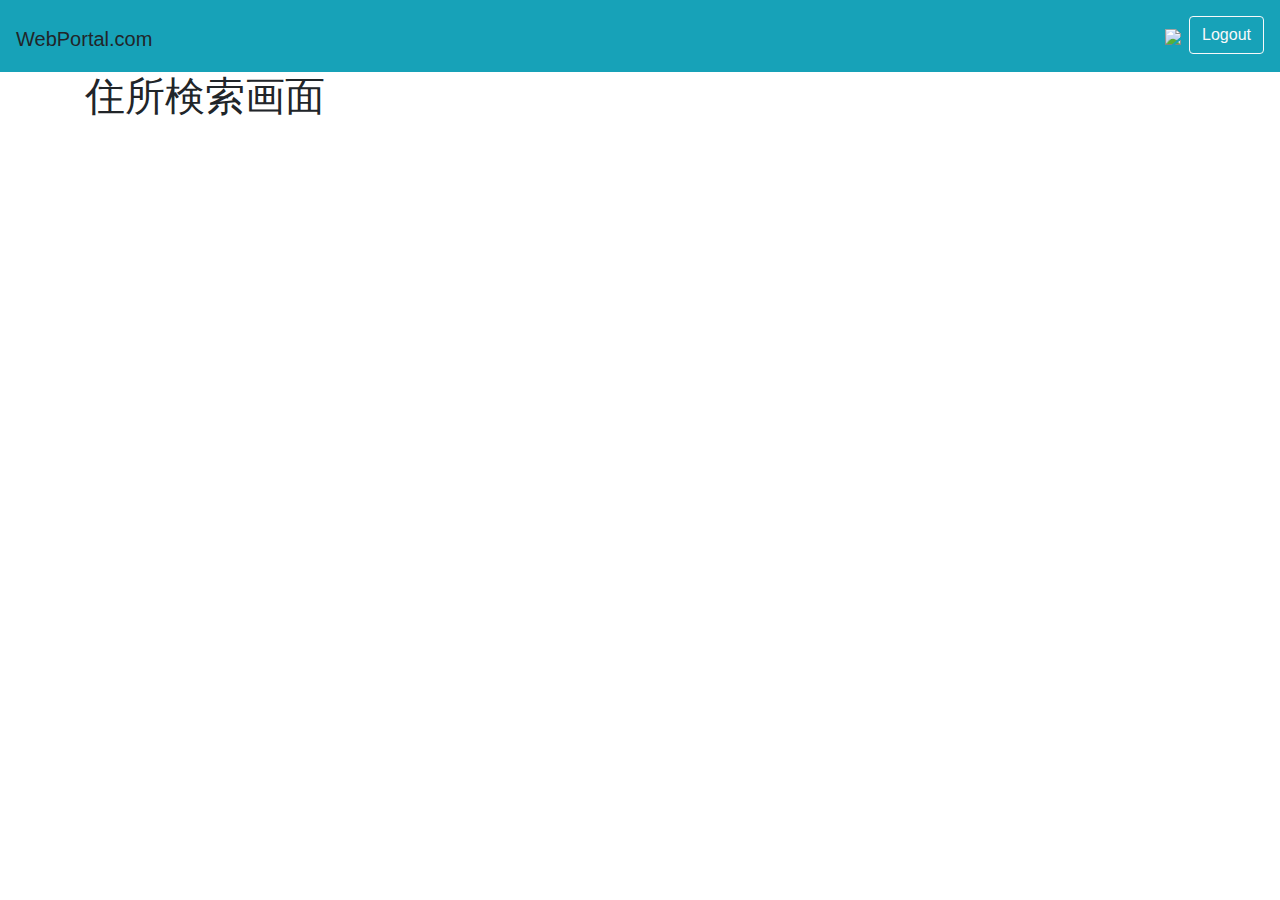
==== src/main/resources/templates/zipcode/zipcode.html @ 9fe7502e "2回目コミット" ====
<!DOCTYPE html>
<html xmlns:th="http://www.thymeleaf.org"
	xmlns:sec="http://www.thymeleaf.org/thymeleaf-extras-springsecurity4">
<head>

<meta charset="UTF-8">
<title>WebPortal Main</title>

<!-- モバイル設定 -->
<meta id="viewport" name="viewport"
	content="width=device-width, initial-scale=1, maximum-scale=1, user-scalable=no">
<link rel="manifest" th:href="@{/css/manifest.json}"
	crossorigin="use-credentials">
<meta name="application-name" content="WebPortal">
<meta name="mobile-web-app-capable" content="yes">
<meta name="apple-mobile-web-app-title" content="WebPortal">
<meta name="apple-mobile-web-app-capable" content="yes">
<meta name="apple-mobile-web-app-status-bar-style" content="black">

<!-- アイコン設定 -->
<link rel="icon" th:href="@{/img/favicon.ico}" sizes="192x192"
	href="../static/img/favicon.ico">
<link rel="shortcut icon" th:href="@{/img/favicon.ico}">
<link rel="apple-touch-icon" th:href="@{/img/favicon.ico}">
<link rel="apple-touch-icon" th:href="@{/img/favicon.ico}" sizes="192x192">
<link rel="apple-touch-icon" th:href="@{/img/favicon.ico}" sizes="58x58">

<!-- スタイル設定 -->
<link rel="stylesheet"
	href="https://stackpath.bootstrapcdn.com/bootstrap/4.3.1/css/bootstrap.min.css"
	integrity="sha384-ggOyR0iXCbMQv3Xipma34MD+dH/1fQ784/j6cY/iJTQUOhcWr7x9JvoRxT2MZw1T"
	crossorigin="anonymous">
<link rel="stylesheet" th:href="@{/css/ress.css}"
	href="../static/css/ress.css">
<link rel="stylesheet" th:href="@{/css/home.css}"
	href="../static/css/home.css">

</head>

<body th:classappend="${session.isDarkmode} ? 'mode-dark'">

	<!-- 共通ヘッダ -->
	<nav class="navbar navbar-expand-lg navbar-dark bg-info">
		<h1>
			<a class="navbar-brand title-font" th:href="@{/}">WebPortal.com</a>
		</h1>
		<button class="navbar-toggler" type="button" data-toggle="collapse"
			data-target="#navbarToggler" aria-controls="navbarToggler"
			aria-expanded="false" aria-label="Toggle navigation">
			<span class="navbar-toggler-icon"></span>
		</button>
		<div class="collapse navbar-collapse" id="navbarToggler">
			<ul class="navbar-nav ml-auto mt-2 mt-lg-0">
				<li class="nav-item active"><a class="nav-link"
					th:href="@{/change}"> <img class="config-img"
						th:src="@{/img/config.png}" src="../static/img/config.png">
				</a></li>
				<li>
					<form class="my-2 my-lg-0" method="post" th:action="@{/logout}">
						<button class="btn btn-outline-light my-2 my-sm-0" type="submit">Logout</button>
					</form>
				</li>
			</ul>
		</div>
	</nav>

	<!-- コンテンツ -->
	<div class="container">
		<div class="content-box">
			<h1>住所検索画面</h1>
		</div>
	</div>

	<!-- 共通スクリプト -->
	<script src="https://code.jquery.com/jquery-3.3.1.slim.min.js"
		integrity="sha384-q8i/X+965DzO0rT7abK41JStQIAqVgRVzpbzo5smXKp4YfRvH+8abtTE1Pi6jizo"
		crossorigin="anonymous"></script>
	<script
		src="https://cdnjs.cloudflare.com/ajax/libs/popper.js/1.14.7/umd/popper.min.js"
		integrity="sha384-UO2eT0CpHqdSJQ6hJty5KVphtPhzWj9WO1clHTMGa3JDZwrnQq4sF86dIHNDz0W1"
		crossorigin="anonymous"></script>
	<script
		src="https://stackpath.bootstrapcdn.com/bootstrap/4.3.1/js/bootstrap.min.js"
		integrity="sha384-JjSmVgyd0p3pXB1rRibZUAYoIIy6OrQ6VrjIEaFf/nJGzIxFDsf4x0xIM+B07jRM"
		crossorigin="anonymous"></script>
</body>
</html>
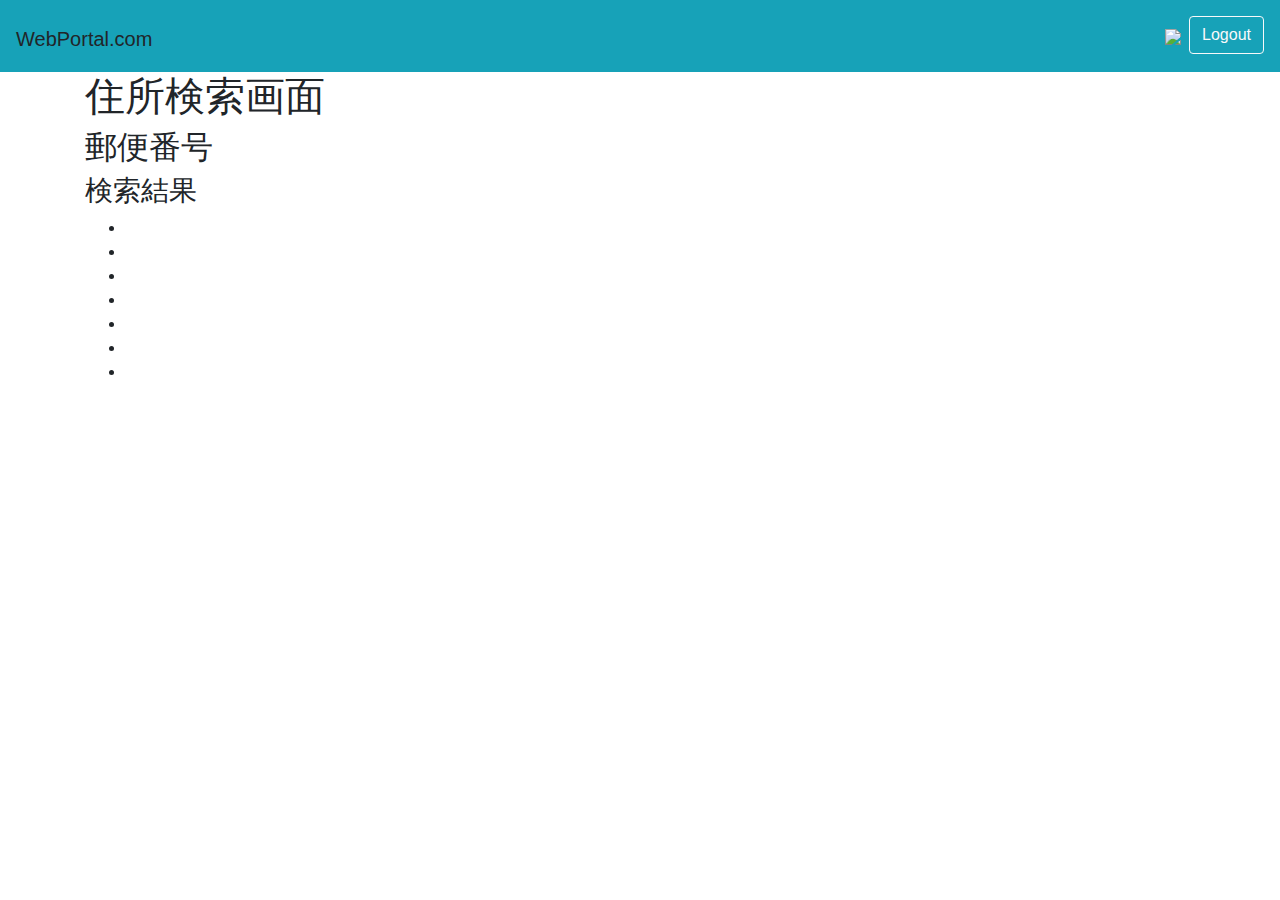
==== commit 3cb8fb30: "3回目：天気予報機能実装" ====
--- a/src/main/resources/templates/zipcode/zipcode.html
+++ b/src/main/resources/templates/zipcode/zipcode.html
@@ -68,6 +68,17 @@
 	<div class="container">
 		<div class="content-box">
 			<h1>住所検索画面</h1>
+			<h2>郵便番号</h2>
+			<h3>検索結果</h3>
+			<ul th:each="result : ${zipCodeEntity.results}" th:object="${result}">
+				<li><span th:text="*{zipcode}"></span></li>
+				<li><span th:text="*{address1}"></span></li>
+				<li><span th:text="*{address2}"></span></li>
+				<li><span th:text="*{address3}"></span></li>
+				<li><span th:text="*{kana1}"></span></li>
+				<li><span th:text="*{kana2}"></span></li>
+				<li><span th:text="*{kana3}"></span></li>
+			</ul>
 		</div>
 	</div>
 
